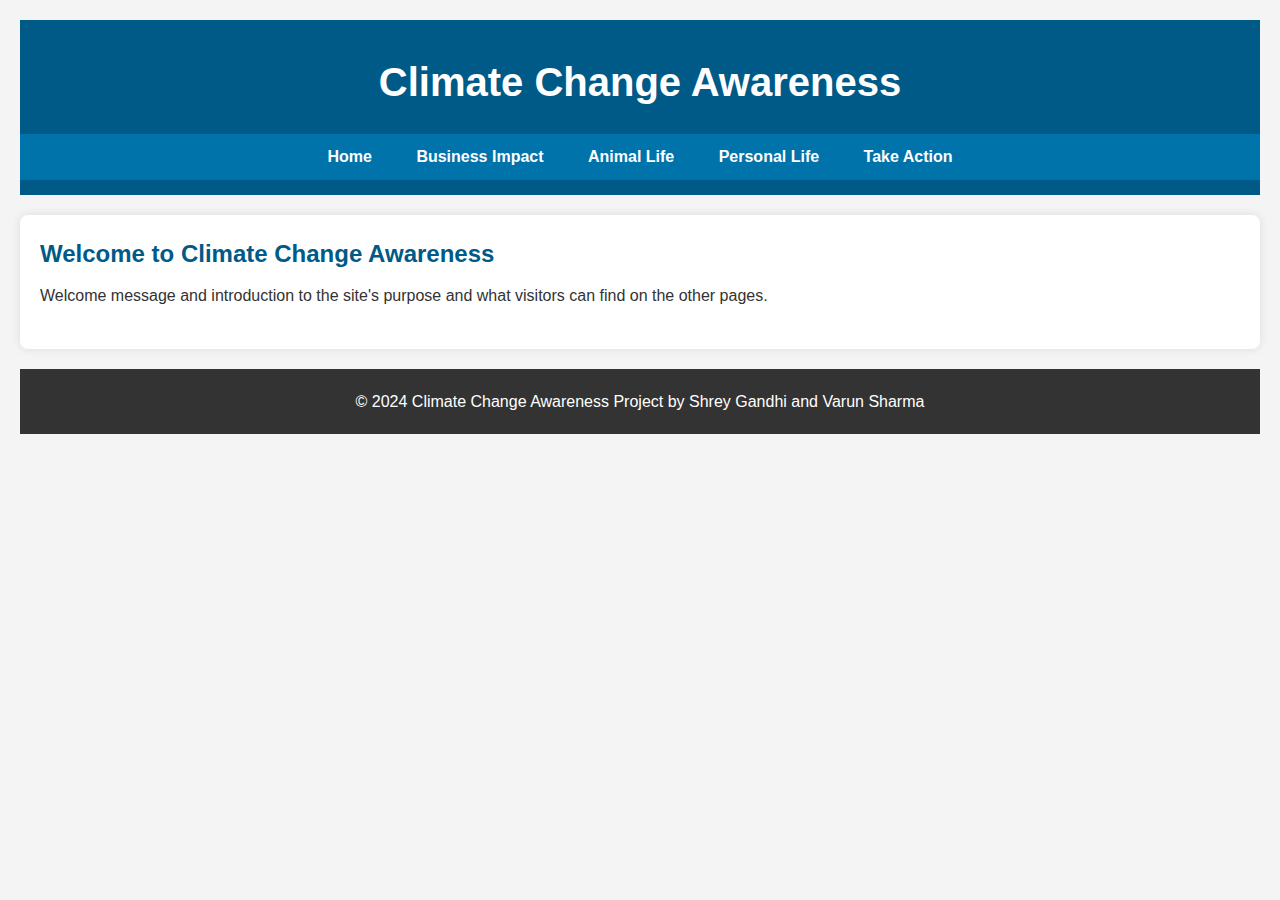
==== index.html @ 9f10967c "Add files via upload" ====
<!DOCTYPE html>
<html lang="en">
<head>
    <meta charset="UTF-8">
    <meta name="viewport" content="width=device-width, initial-scale=1.0">
    <title>Climate Change Awareness</title>
    <link rel="stylesheet" href="style.css">
</head>
<body>
    <header>
        <h1>Climate Change Awareness</h1>
        <nav>
            <ul id="navMenu">
                <li><a href="index.html">Home</a></li>
                <li><a href="business.html">Business Impact</a></li>
                <li><a href="animal_life.html">Animal Life</a></li>
                <li><a href="personal_life.html">Personal Life</a></li>
                <li><a href="take_action.html">Take Action</a></li>
            </ul>
        </nav>
    </header>
    <main>
        <section>
            <h2>Welcome to Climate Change Awareness</h2>
            <p>Welcome message and introduction to the site's purpose and what visitors can find on the other pages.</p>
        </section>
    </main>
    <footer>
        <p>© 2024 Climate Change Awareness Project by Shrey Gandhi and Varun Sharma</p>
    </footer>
</body>
</html>
---- style.css ----
/* Basic Reset */
* {
    margin: 0;
    padding: 0;
    box-sizing: border-box;
}

body {
    font-family: 'Segoe UI', Tahoma, Geneva, Verdana, sans-serif;
    line-height: 1.6;
    color: #333;
    background-color: #f4f4f4;
    padding: 20px;
}

/* Header */
header {
    background: #005a87;
    color: #ffffff;
    padding-top: 30px;
    padding-bottom: 15px;
    margin-bottom: 20px;
}

header h1 {
    margin: 0;
    text-align: center;
    font-size: 2.5rem;
}

/* Navigation Menu */
nav ul {
    list-style: none;
    text-align: center;
    background: #0073aa;
    margin-top: 20px;
    padding: 10px 0;
}

nav ul li {
    display: inline;
}

nav ul li a {
    color: white;
    padding: 15px 20px;
    text-decoration: none;
    font-weight: bold;
}

nav ul li a:hover, nav ul li a:focus {
    background: #004d66;
}

/* Main Content */
main {
    padding: 20px;
    background: white;
    margin-bottom: 20px;
    border-radius: 8px;
    box-shadow: 0 0 10px rgba(0,0,0,0.1);
}

section {
    margin-bottom: 20px;
}

section h2 {
    color: #005a87;
    margin-bottom: 10px;
}

/* Footer */
footer {
    text-align: center;
    padding: 20px;
    margin-top: 20px;
    color: #ffffff;
    background: #333;
}

/* Responsive Design */
@media (max-width: 768px) {
    header h1 {
        font-size: 2rem;
    }

    nav ul li {
        display: block;
        margin-top: 10px;
    }

    nav ul li a {
        display: block;
    }
}
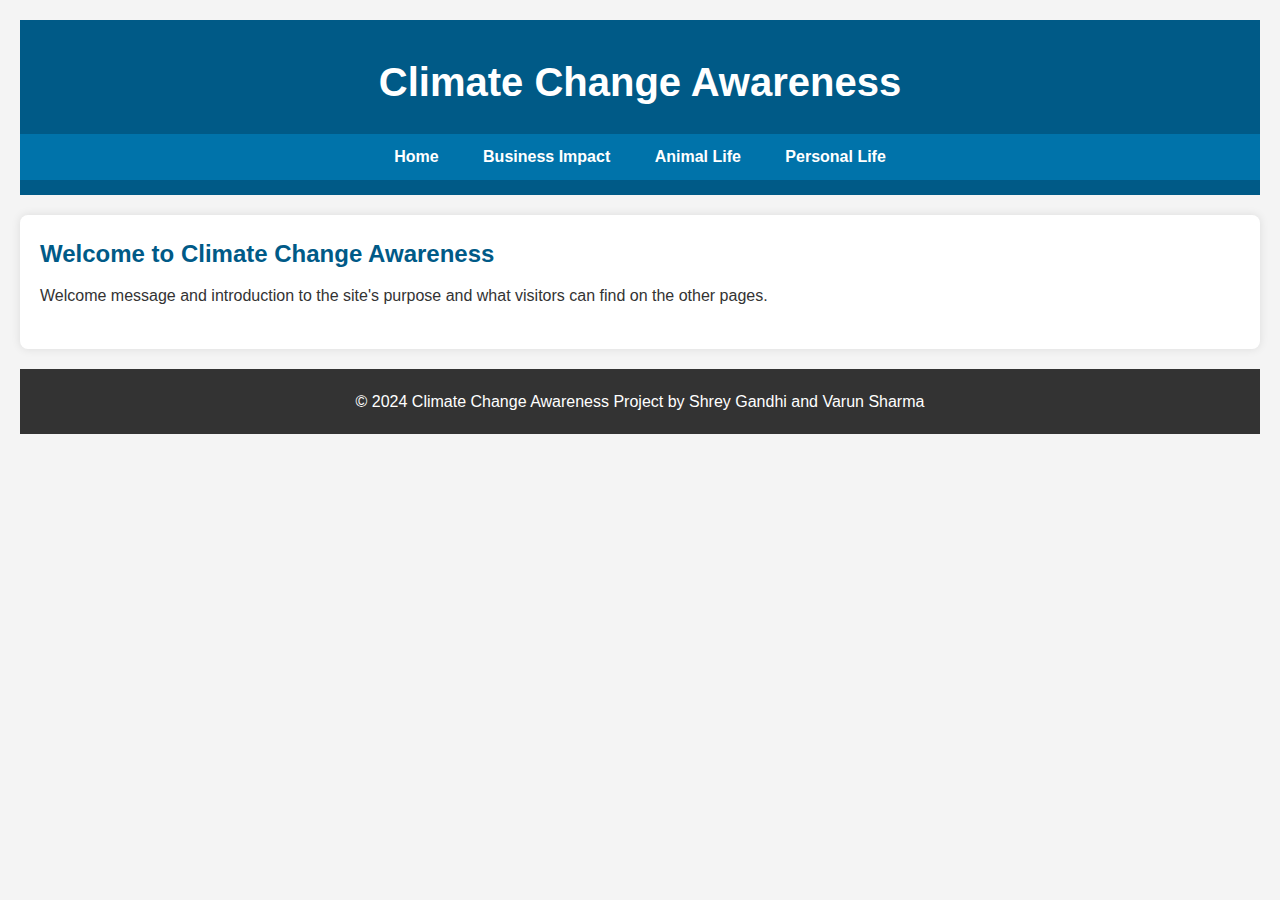
==== commit cf969dd2: "made changes" ====
--- a/index.html
+++ b/index.html
@@ -15,7 +15,6 @@
                 <li><a href="business.html">Business Impact</a></li>
                 <li><a href="animal_life.html">Animal Life</a></li>
                 <li><a href="personal_life.html">Personal Life</a></li>
-                <li><a href="take_action.html">Take Action</a></li>
             </ul>
         </nav>
     </header>
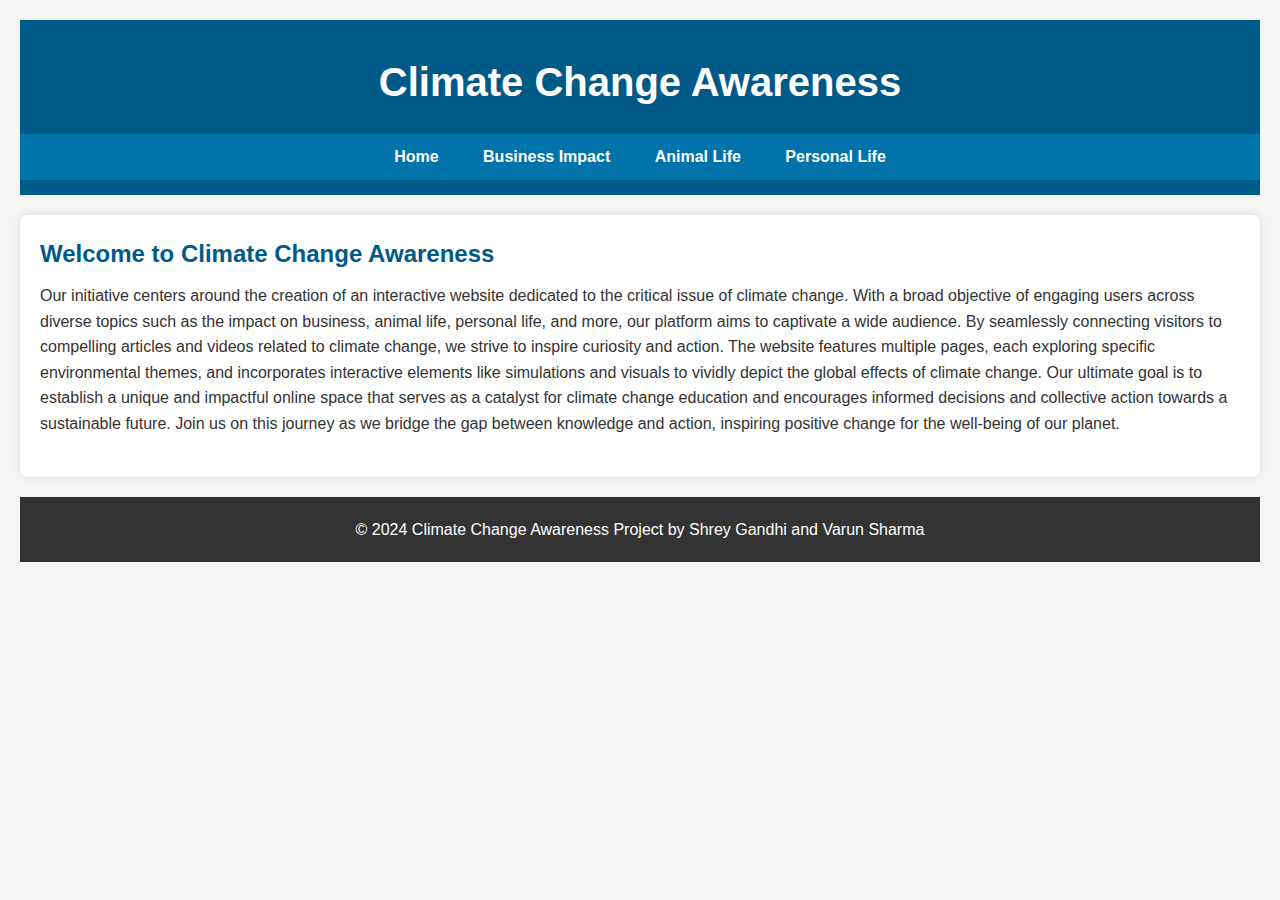
==== commit d7736744: "made changes" ====
--- a/index.html
+++ b/index.html
@@ -21,7 +21,7 @@
     <main>
         <section>
             <h2>Welcome to Climate Change Awareness</h2>
-            <p>Welcome message and introduction to the site's purpose and what visitors can find on the other pages.</p>
+            <p>Our initiative centers around the creation of an interactive website dedicated to the critical issue of climate change. With a broad objective of engaging users across diverse topics such as the impact on business, animal life, personal life, and more, our platform aims to captivate a wide audience. By seamlessly connecting visitors to compelling articles and videos related to climate change, we strive to inspire curiosity and action. The website features multiple pages, each exploring specific environmental themes, and incorporates interactive elements like simulations and visuals to vividly depict the global effects of climate change. Our ultimate goal is to establish a unique and impactful online space that serves as a catalyst for climate change education and encourages informed decisions and collective action towards a sustainable future. Join us on this journey as we bridge the gap between knowledge and action, inspiring positive change for the well-being of our planet.</p>
         </section>
     </main>
     <footer>
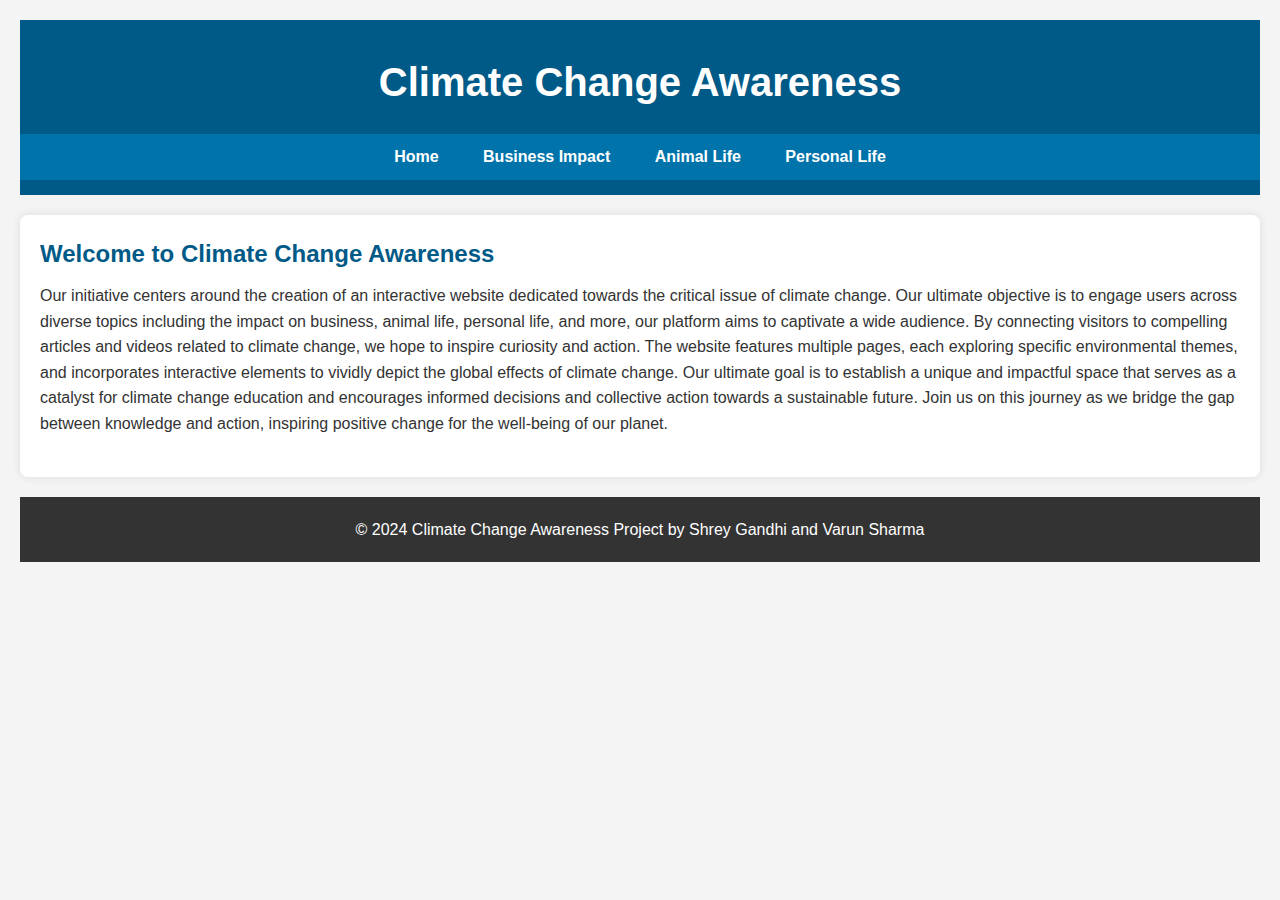
==== commit 104565ed: "changes" ====
--- a/index.html
+++ b/index.html
@@ -21,7 +21,7 @@
     <main>
         <section>
             <h2>Welcome to Climate Change Awareness</h2>
-            <p>Our initiative centers around the creation of an interactive website dedicated to the critical issue of climate change. With a broad objective of engaging users across diverse topics such as the impact on business, animal life, personal life, and more, our platform aims to captivate a wide audience. By seamlessly connecting visitors to compelling articles and videos related to climate change, we strive to inspire curiosity and action. The website features multiple pages, each exploring specific environmental themes, and incorporates interactive elements like simulations and visuals to vividly depict the global effects of climate change. Our ultimate goal is to establish a unique and impactful online space that serves as a catalyst for climate change education and encourages informed decisions and collective action towards a sustainable future. Join us on this journey as we bridge the gap between knowledge and action, inspiring positive change for the well-being of our planet.</p>
+            <p>Our initiative centers around the creation of an interactive website dedicated towards the critical issue of climate change. Our ultimate objective is to engage users across diverse topics including the impact on business, animal life, personal life, and more, our platform aims to captivate a wide audience. By connecting visitors to compelling articles and videos related to climate change, we hope to inspire curiosity and action. The website features multiple pages, each exploring specific environmental themes, and incorporates interactive elements to vividly depict the global effects of climate change. Our ultimate goal is to establish a unique and impactful  space that serves as a catalyst for climate change education and encourages informed decisions and collective action towards a sustainable future. Join us on this journey as we bridge the gap between knowledge and action, inspiring positive change for the well-being of our planet.</p>
         </section>
     </main>
     <footer>
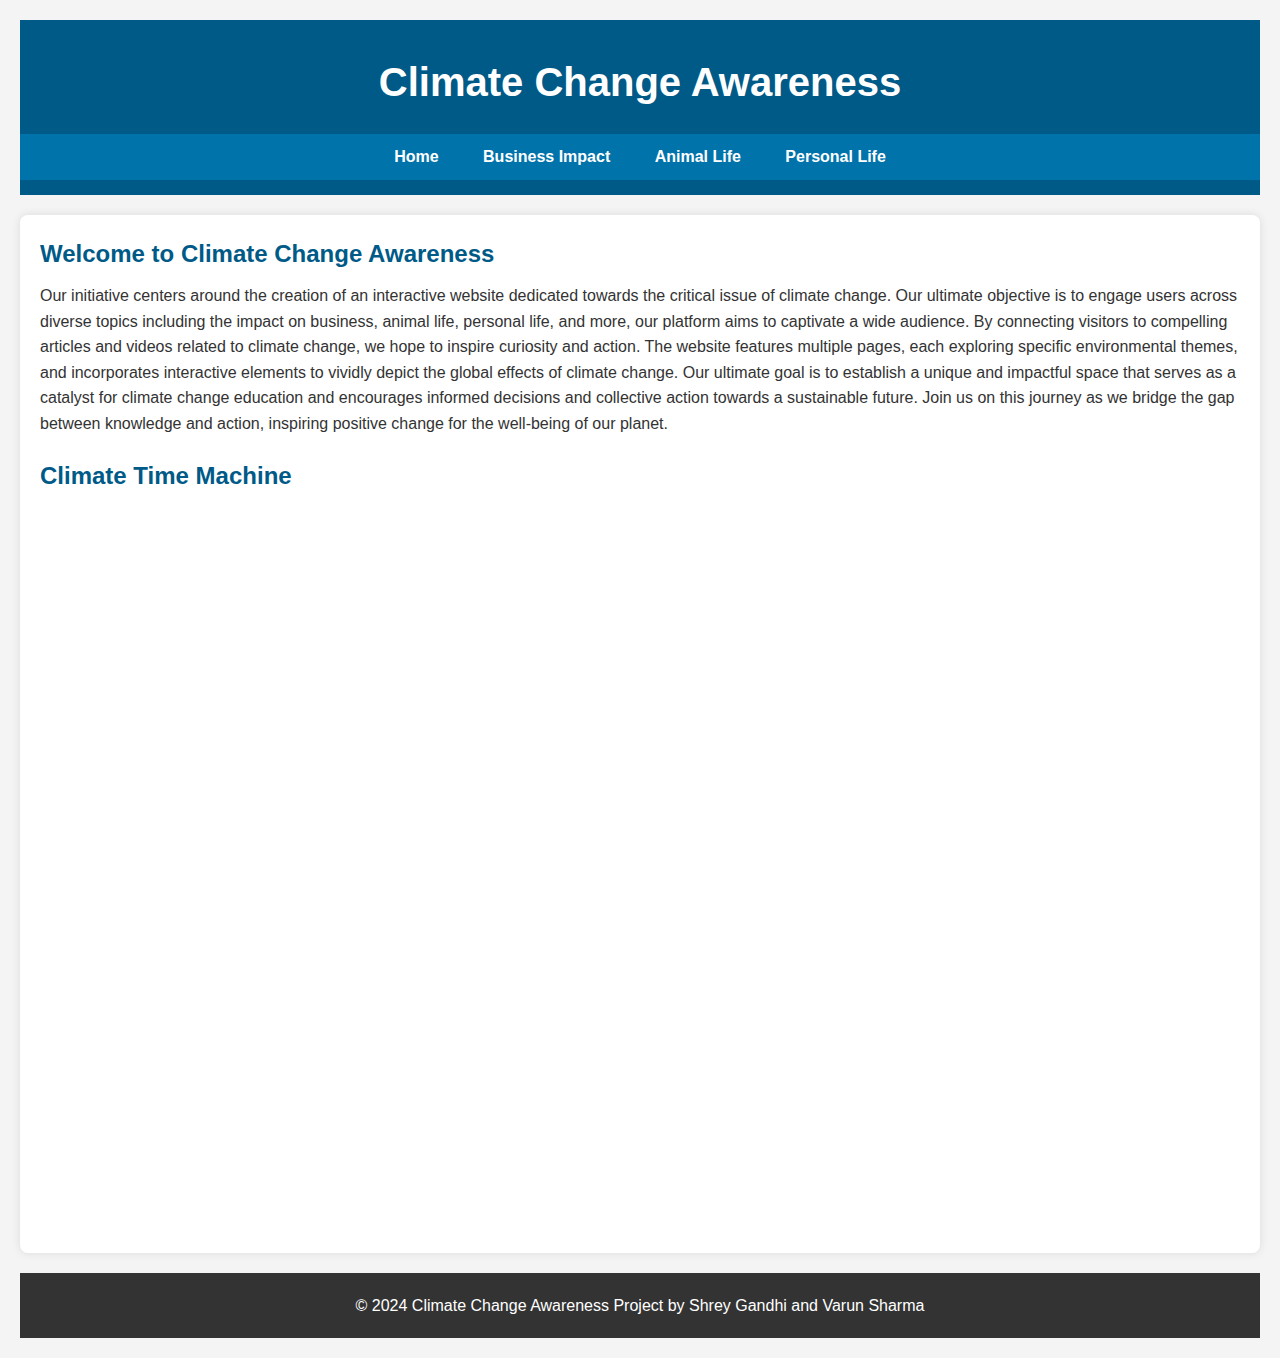
==== commit 14356c2c: "changes" ====
--- a/index.html
+++ b/index.html
@@ -23,6 +23,10 @@
             <h2>Welcome to Climate Change Awareness</h2>
             <p>Our initiative centers around the creation of an interactive website dedicated towards the critical issue of climate change. Our ultimate objective is to engage users across diverse topics including the impact on business, animal life, personal life, and more, our platform aims to captivate a wide audience. By connecting visitors to compelling articles and videos related to climate change, we hope to inspire curiosity and action. The website features multiple pages, each exploring specific environmental themes, and incorporates interactive elements to vividly depict the global effects of climate change. Our ultimate goal is to establish a unique and impactful  space that serves as a catalyst for climate change education and encourages informed decisions and collective action towards a sustainable future. Join us on this journey as we bridge the gap between knowledge and action, inspiring positive change for the well-being of our planet.</p>
         </section>
+        <section id="climate-time-machine">
+            <h2>Climate Time Machine</h2>
+            <iframe src="https://climate.nasa.gov/interactives/climate_time_machine" width="900" height="700" style="border: none;"></iframe>
+        </section>
     </main>
     <footer>
         <p>© 2024 Climate Change Awareness Project by Shrey Gandhi and Varun Sharma</p>
